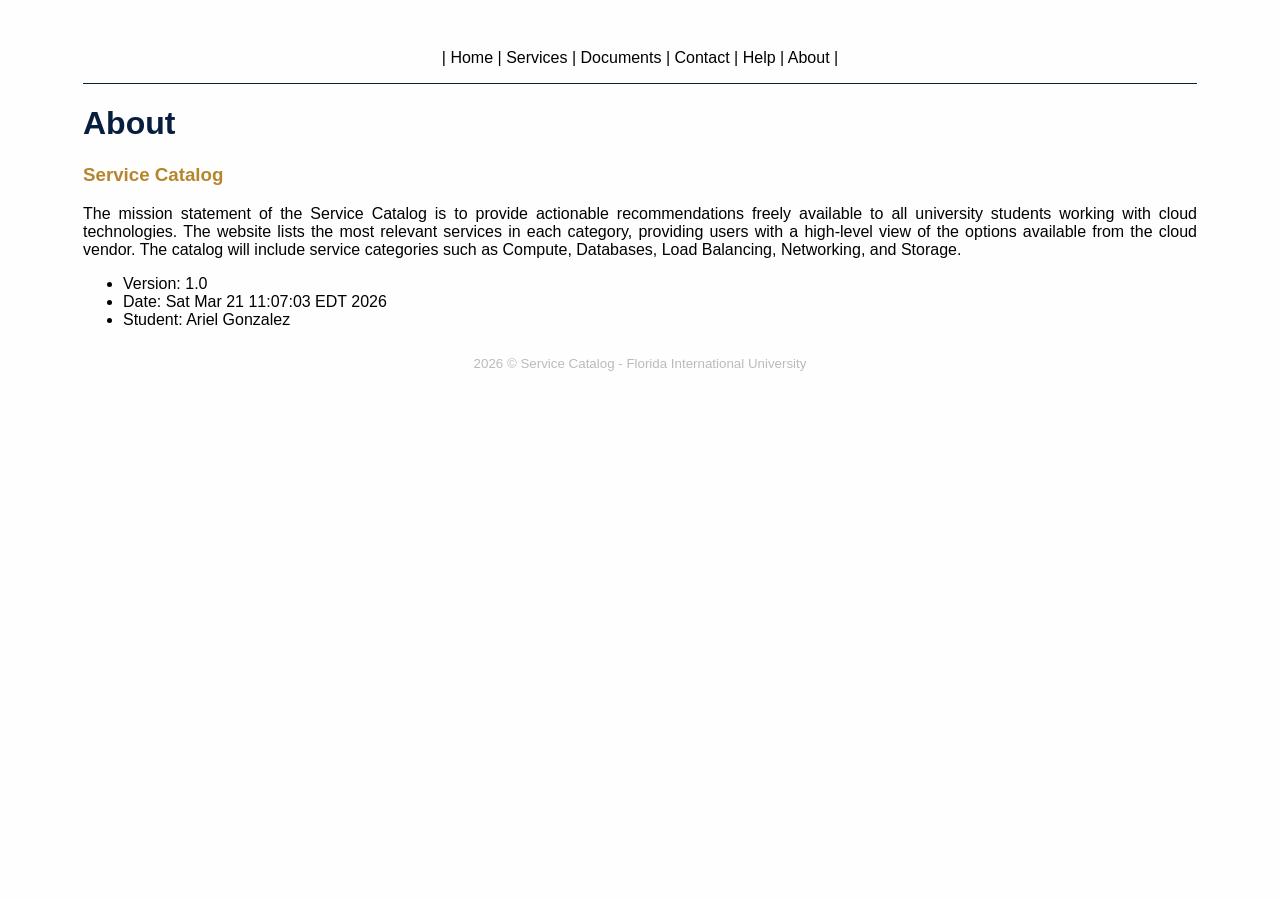
==== about/index.html @ ff642b60 "Integrated the new CSS style." ====
<!doctype html>
<!--
   Florida International University
   Student Name: Ariel Gonzalez
   Date: Sat Mar 21 11:07:03 EDT 2026
   Assignment: Final Project
   Class: COP3835
-->
<html lang="en">

<head>
  <meta charset="utf-8">
  <meta name="viewport" content="width=device-width, initial-scale=1">
  <title>Service Catalog</title>
  <link href="../styles/main.css" rel="stylesheet">
</head>

<body>
  <header>
    <p>| Home | Services | Documents | Contact | Help | About |</p>
  </header>
  <main>
    <h1>About</h1>
    <h3>Service Catalog</h3>
    <div>
      <p class="bookStyle">The mission statement of the Service Catalog is to provide actionable recommendations freely available to all university students working with cloud technologies. The website lists the most relevant services in each category, providing users with a high-level view of the options available from the cloud vendor. The catalog will include service categories such as Compute, Databases, Load Balancing, Networking, and Storage.</p>
      <ul>
        <li>Version: 1.0</li>
        <li>Date: Sat Mar 21 11:07:03 EDT 2026</li>
        <li>Student: Ariel Gonzalez</li>
      </ul>
    </div>
  </main>
  <footer>
    <p><small>2026 &copy; Service Catalog - Florida International University</small></p>
  </footer>
</body>

</html>
---- styles/main.css ----
body {
    padding-top: 25px;
    padding-left: 75px;
    padding-right: 75px;
    padding-bottom: 25px;
    font-family: Verdana, Geneva, sans-serif;
    background-color: #FEFEFE;
}

header {
    text-align: center;
    border-bottom: 1px solid #081E3F;
}

h1 {
    color: #081E3F;
}

h3 {
    color: #B6862C;
}

.section {
    color: #416CBD;
}

.bookStyle {
    text-align: justify;
    hyphens: auto;
}

.rightAligned {
    text-align: right;
}

footer {
    margin-top: 25px;
    text-align: center;
    color: #BBBBBB;
}
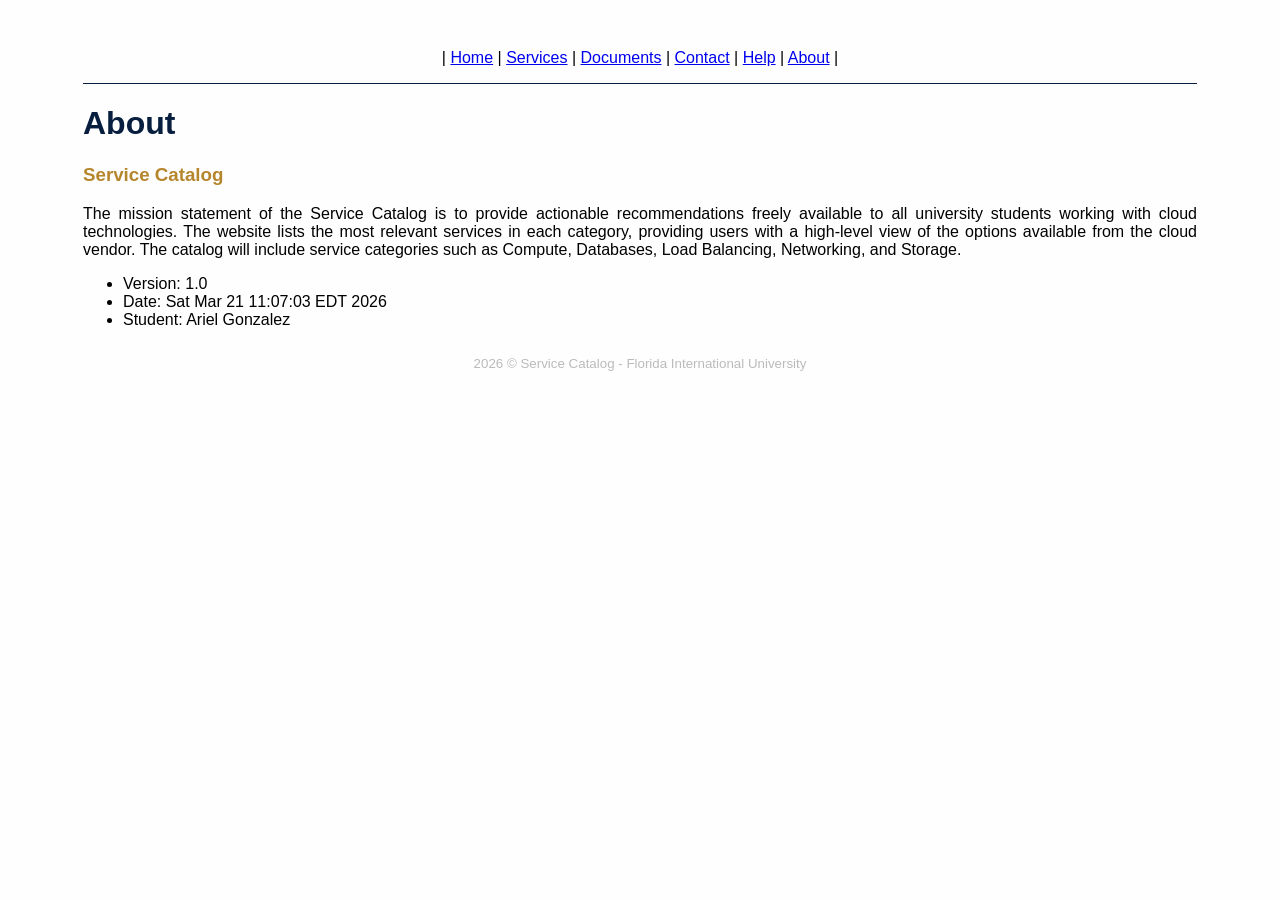
==== commit 24cae06d: "Main structure completed, including the pages for all services." ====
--- a/about/index.html
+++ b/about/index.html
@@ -17,7 +17,7 @@
 
 <body>
   <header>
-    <p>| Home | Services | Documents | Contact | Help | About |</p>
+    <p>| <a href="../index.html">Home</a> | <a href="../services/index.html">Services</a> | <a href="../documents/index.html">Documents</a> | <a href="../contact/index.html">Contact</a> | <a href="../help/index.html">Help</a> | <a href="../about/index.html">About</a> |</p>
   </header>
   <main>
     <h1>About</h1>
--- a/styles/main.css
+++ b/styles/main.css
@@ -20,6 +20,12 @@
     color: #B6862C;
 }
 
+code {
+    color: #FF0000;
+    font-family: monospace;
+    font-style: italic;
+}
+
 .section {
     color: #416CBD;
 }
@@ -33,6 +39,28 @@
     text-align: right;
 }
 
+.centerAligned {
+    text-align: center;
+}
+
+.tableFormat {
+    border-spacing: 15px 5px;
+    padding-top: 15px;
+}
+
+.audioBlock {
+    margin-top: 15px;
+    margin-bottom: 15px;
+}
+
+.codeBlock {
+    border-radius: 15px;
+    background-color: #FFFFFF;
+    border: 2px solid #000000;
+    font-family: monospace;
+    padding: 25px;
+}
+
 footer {
     margin-top: 25px;
     text-align: center;
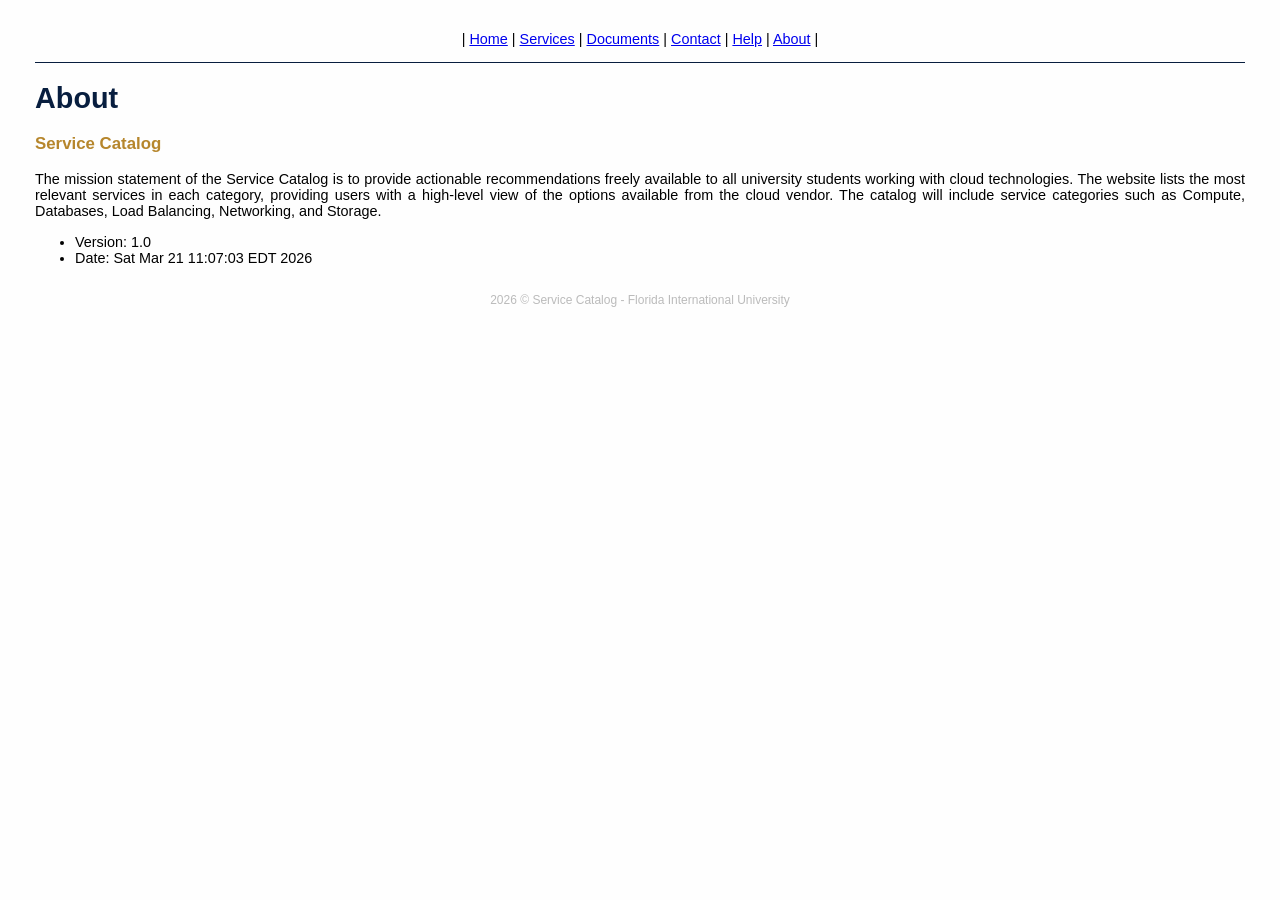
==== commit 40ed11df: "Release Candidate: 1" ====
--- a/about/index.html
+++ b/about/index.html
@@ -27,7 +27,6 @@
       <ul>
         <li>Version: 1.0</li>
         <li>Date: Sat Mar 21 11:07:03 EDT 2026</li>
-        <li>Student: Ariel Gonzalez</li>
       </ul>
     </div>
   </main>
--- a/styles/main.css
+++ b/styles/main.css
@@ -1,10 +1,15 @@
 body {
-    padding-top: 25px;
-    padding-left: 75px;
-    padding-right: 75px;
-    padding-bottom: 25px;
+    padding-top: 1vh;
+    padding-left: 3vh;
+    padding-right: 3vh;
+    padding-bottom: 3vh;
     font-family: Verdana, Geneva, sans-serif;
+    font-size: clamp(0.9rem, 1.1vw, 1.2rem);
     background-color: #FEFEFE;
+}
+
+img {
+    max-width: 100%;
 }
 
 header {
@@ -49,8 +54,8 @@
 }
 
 .audioBlock {
-    margin-top: 15px;
-    margin-bottom: 15px;
+    margin-top: 5px;
+    margin-bottom: 5px;
 }
 
 .codeBlock {
@@ -65,4 +70,49 @@
     margin-top: 25px;
     text-align: center;
     color: #BBBBBB;
+}
+
+.servicesMain {
+    display: flex;
+}
+
+.servicesAside {
+    flex-basis: 25%;
+}
+
+.servicesSection {
+    flex-basis: 75%;
+    padding-top: 15px;
+}
+
+.servicesMenu {
+    font-size: smaller;
+    list-style-type: none;
+    padding: 0;
+    margin: 0;
+}
+
+label {
+    display: block;
+    margin-bottom: .25em;
+}
+
+input, select {
+    width: 50%;
+    font-size: inherit;
+    padding: .4em;
+    margin-bottom: .5em;
+}
+
+button {
+    font-weight: bold;
+    width: 8em;
+    padding: 0.5em;
+    color: #081E3F;
+}
+
+@media screen and (width <=1024px) {
+    .servicesMain {
+        flex-direction: column;
+    }
 }
